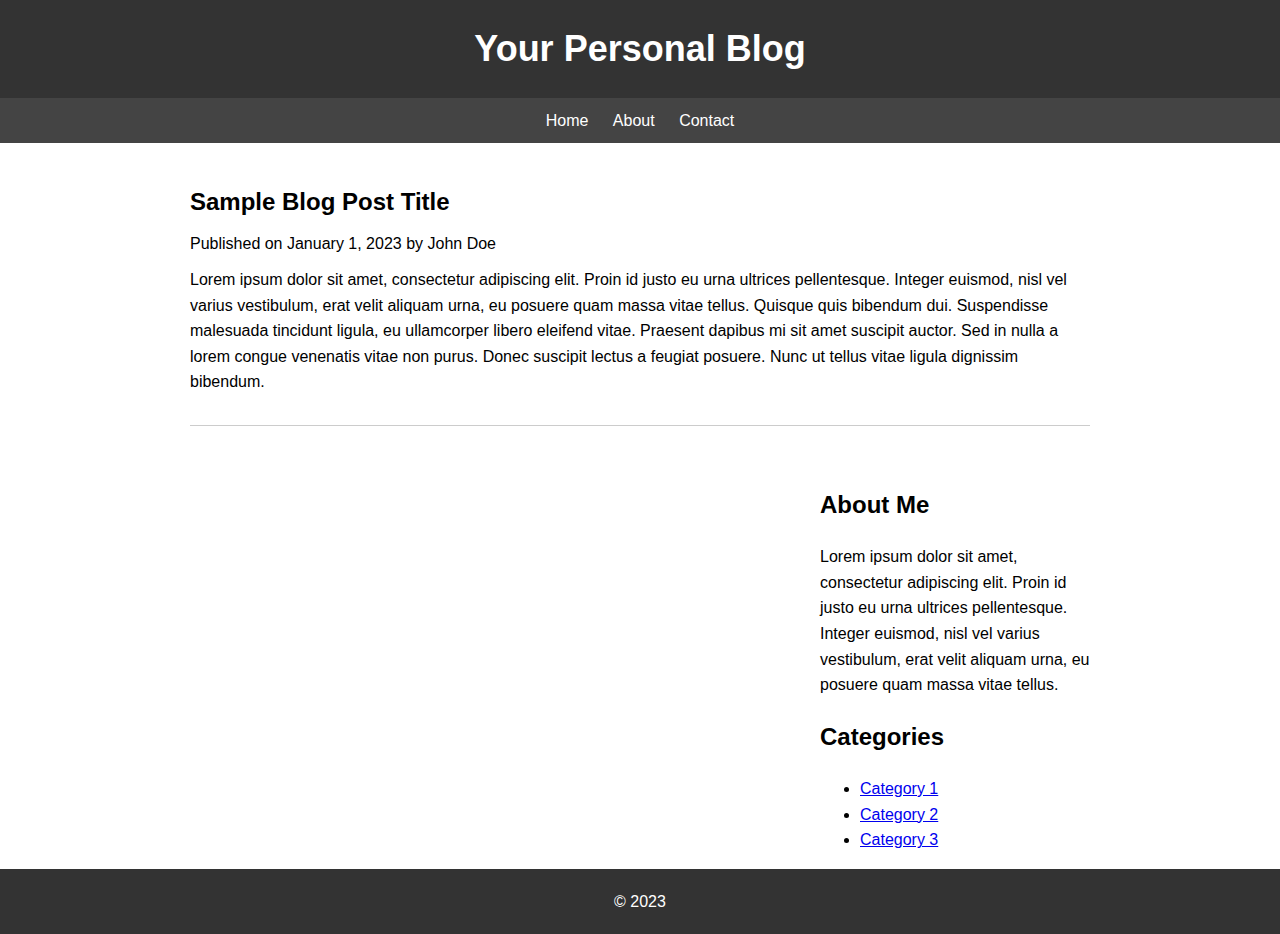
==== index.html @ 5bd8d01b "Create index.html" ====
<!DOCTYPE html>
<html>
<head>
    <title>Plasmified's Blog</title>
    <style>
        body {
            font-family: Arial, sans-serif;
            line-height: 1.6;
            margin: 0;
            padding: 0;
        }
        header {
            background-color: #333;
            color: #fff;
            padding: 20px;
            text-align: center;
        }
        h1 {
            margin: 0;
            font-size: 36px;
        }
        nav {
            background-color: #444;
            color: #fff;
            padding: 10px;
            text-align: center;
        }
        nav a {
            color: #fff;
            text-decoration: none;
            margin: 0 10px;
        }
        nav a:hover {
            text-decoration: underline;
        }
        .container {
            max-width: 900px;
            margin: 0 auto;
            padding: 20px;
        }
        .post {
            margin-bottom: 40px;
            border-bottom: 1px solid #ccc;
            padding-bottom: 20px;
        }
        .post h2 {
            font-size: 24px;
            margin-bottom: 10px;
        }
        .post p {
            margin: 10px 0;
        }
        .sidebar {
            float: right;
            width: 30%;
            padding-left: 20px;
        }
        .footer {
            background-color: #333;
            color: #fff;
            padding: 20px;
            text-align: center;
            clear: both;
        }
    </style>
</head>
<body>
    <header>
        <h1>Your Personal Blog</h1>
    </header>
    <nav>
        <a href="#">Home</a>
        <a href="#">About</a>
        <a href="#">Contact</a>
    </nav>
    <div class="container">
        <div class="main-content">
            <div class="post">
                <h2>Sample Blog Post Title</h2>
                <p>Published on January 1, 2023 by John Doe</p>
                <p>Lorem ipsum dolor sit amet, consectetur adipiscing elit. Proin id justo eu urna ultrices
                    pellentesque. Integer euismod, nisl vel varius vestibulum, erat velit aliquam urna, eu
                    posuere quam massa vitae tellus. Quisque quis bibendum dui. Suspendisse malesuada
                    tincidunt ligula, eu ullamcorper libero eleifend vitae. Praesent dapibus mi sit amet
                    suscipit auctor. Sed in nulla a lorem congue venenatis vitae non purus. Donec suscipit
                    lectus a feugiat posuere. Nunc ut tellus vitae ligula dignissim bibendum.</p>
            </div>
            <!-- Add more blog posts here -->
        </div>
        <div class="sidebar">
            <h2>About Me</h2>
            <p>Lorem ipsum dolor sit amet, consectetur adipiscing elit. Proin id justo eu urna ultrices
                pellentesque. Integer euismod, nisl vel varius vestibulum, erat velit aliquam urna, eu
                posuere quam massa vitae tellus.</p>

            <h2>Categories</h2>
            <ul>
                <li><a href="#">Category 1</a></li>
                <li><a href="#">Category 2</a></li>
                <li><a href="#">Category 3</a></li>
            </ul>
        </div>
    </div>
    <footer class="footer">
        &copy; 2023
    </footer>
</body>
</html>
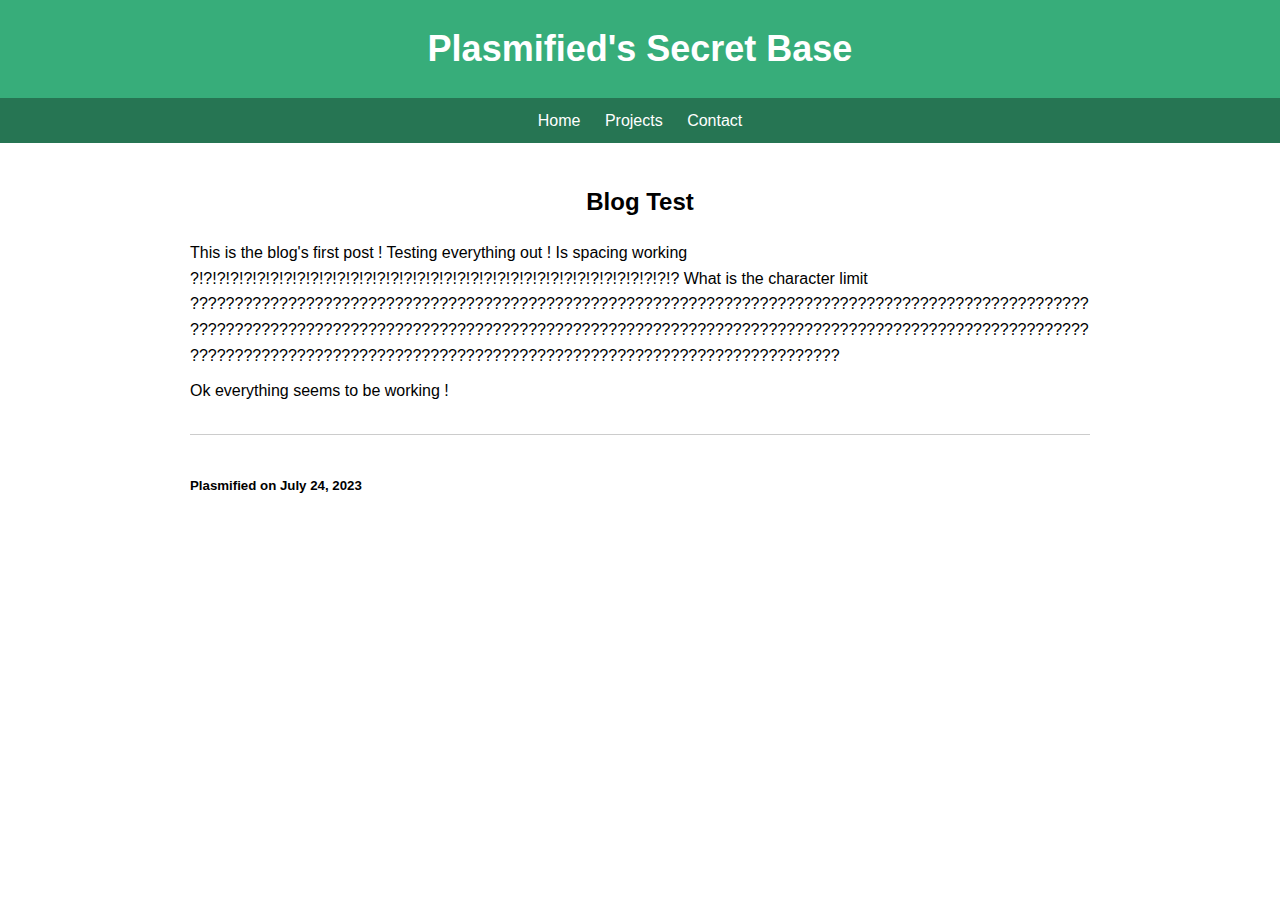
==== commit 5ffc6c04: "Enhancements to the layout" ====
--- a/index.html
+++ b/index.html
@@ -1,108 +1,36 @@
 <!DOCTYPE html>
 <html>
 <head>
-    <title>Plasmified's Blog</title>
-    <style>
-        body {
-            font-family: Arial, sans-serif;
-            line-height: 1.6;
-            margin: 0;
-            padding: 0;
-        }
-        header {
-            background-color: #333;
-            color: #fff;
-            padding: 20px;
-            text-align: center;
-        }
-        h1 {
-            margin: 0;
-            font-size: 36px;
-        }
-        nav {
-            background-color: #444;
-            color: #fff;
-            padding: 10px;
-            text-align: center;
-        }
-        nav a {
-            color: #fff;
-            text-decoration: none;
-            margin: 0 10px;
-        }
-        nav a:hover {
-            text-decoration: underline;
-        }
-        .container {
-            max-width: 900px;
-            margin: 0 auto;
-            padding: 20px;
-        }
-        .post {
-            margin-bottom: 40px;
-            border-bottom: 1px solid #ccc;
-            padding-bottom: 20px;
-        }
-        .post h2 {
-            font-size: 24px;
-            margin-bottom: 10px;
-        }
-        .post p {
-            margin: 10px 0;
-        }
-        .sidebar {
-            float: right;
-            width: 30%;
-            padding-left: 20px;
-        }
-        .footer {
-            background-color: #333;
-            color: #fff;
-            padding: 20px;
-            text-align: center;
-            clear: both;
-        }
-    </style>
+    <title>Plasmified's Secret Base</title>
+	<link rel="stylesheet" href="./css/style.css">
 </head>
 <body>
     <header>
-        <h1>Your Personal Blog</h1>
+        <h1>Plasmified's Secret Base</h1>
     </header>
     <nav>
         <a href="#">Home</a>
-        <a href="#">About</a>
+        <a href="#">Projects</a>
         <a href="#">Contact</a>
     </nav>
+	
     <div class="container">
         <div class="main-content">
             <div class="post">
-                <h2>Sample Blog Post Title</h2>
-                <p>Published on January 1, 2023 by John Doe</p>
-                <p>Lorem ipsum dolor sit amet, consectetur adipiscing elit. Proin id justo eu urna ultrices
-                    pellentesque. Integer euismod, nisl vel varius vestibulum, erat velit aliquam urna, eu
-                    posuere quam massa vitae tellus. Quisque quis bibendum dui. Suspendisse malesuada
-                    tincidunt ligula, eu ullamcorper libero eleifend vitae. Praesent dapibus mi sit amet
-                    suscipit auctor. Sed in nulla a lorem congue venenatis vitae non purus. Donec suscipit
-                    lectus a feugiat posuere. Nunc ut tellus vitae ligula dignissim bibendum.</p>
+                <center>
+					<h2>Blog Test</h2>
+					<h3></h3>
+				</center>
+                <p>This is the blog's first post !
+				Testing everything out !
+				Is spacing working ?!?!?!?!?!?!?!?!?!?!?!?!?!?!?!?!?!?!?!?!?!?!?!?!?!?!?!?!?!?!?!?!?!?!?!?!?
+				What is the character limit ???????????????????????????????????????????????????????????????????????????????????????????????????????????????????????????????????????????????????????????????????????????????????????????????????????????????????????????????????????????????????????????????????????????????????</p>
+				<p>Ok everything seems to be working !</p>
             </div>
+			<h5> Plasmified on July 24, 2023 </h5>
             <!-- Add more blog posts here -->
         </div>
-        <div class="sidebar">
-            <h2>About Me</h2>
-            <p>Lorem ipsum dolor sit amet, consectetur adipiscing elit. Proin id justo eu urna ultrices
-                pellentesque. Integer euismod, nisl vel varius vestibulum, erat velit aliquam urna, eu
-                posuere quam massa vitae tellus.</p>
-
-            <h2>Categories</h2>
-            <ul>
-                <li><a href="#">Category 1</a></li>
-                <li><a href="#">Category 2</a></li>
-                <li><a href="#">Category 3</a></li>
-            </ul>
-        </div>
+        
     </div>
-    <footer class="footer">
-        &copy; 2023
-    </footer>
 </body>
 </html>
--- a/css/style.css
+++ b/css/style.css
@@ -0,0 +1,61 @@
+		body {
+            font-family: Arial, sans-serif;
+            line-height: 1.6;
+            margin: 0;
+            padding: 0;
+        }
+        header {
+            background-color: #37ad7a;
+            color: #ffffff;
+            padding: 20px;
+            text-align: center;
+        }
+        h1 {
+            margin: 0;
+            font-size: 36px;
+        }
+        nav {
+            background-color: #267553;
+            color: #fff;
+            padding: 10px;
+            text-align: center;
+        }
+        nav a {
+            color: #fff;
+            text-decoration: none;
+            margin: 0 10px;
+        }
+        nav a:hover {
+            text-decoration: underline;
+        }
+        .container {
+            max-width: 900px;
+            margin: 0 auto;
+            padding: 20px;
+        }
+        .post {
+            margin-bottom: 40px;
+            border-bottom: 1px solid #ccc;
+            padding-bottom: 20px;
+        }
+        .post h2 {
+            font-size: 24px;
+            margin-bottom: 10px;
+        }
+        .post p {
+			word-wrap: break-word;
+            margin: 10px 0;
+        }
+        .sidebar {
+			background-color: #37ad7a;
+            float: left;
+            width: 15%;
+            padding-left: 20px;
+        }
+        .footer {
+            background-color: #37ad7a;
+            color: #fff;
+            padding: 20px;
+            text-align: center;
+            clear: both;
+        }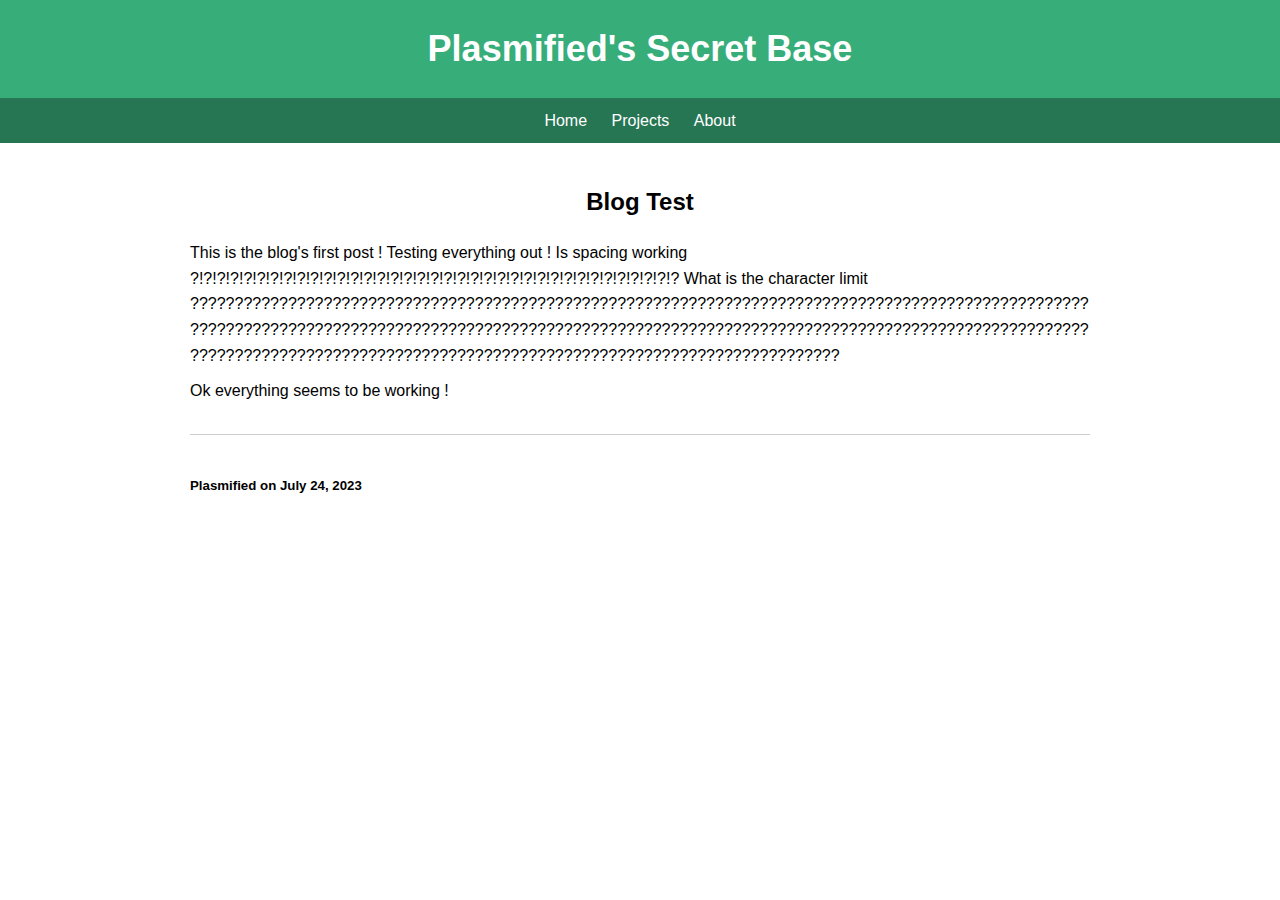
==== commit 96adb237: "Update index.html" ====
--- a/index.html
+++ b/index.html
@@ -11,7 +11,7 @@
     <nav>
         <a href="#">Home</a>
         <a href="#">Projects</a>
-        <a href="#">Contact</a>
+        <a href="#">About</a>
     </nav>
 	
     <div class="container">
